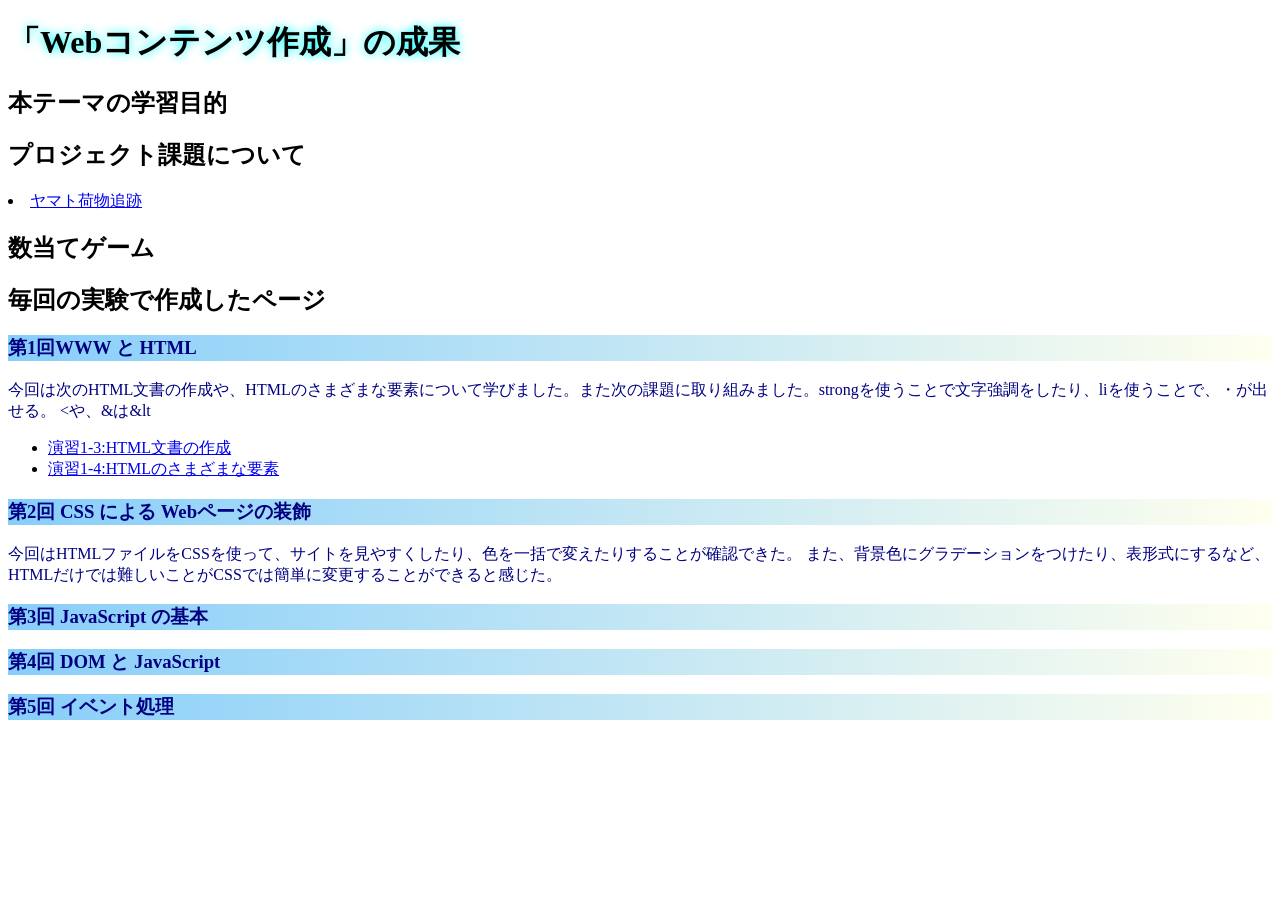
==== index.html @ d1de83aa "ああq" ====
<!DOCTYPE html>
<html>
  <head>
    <meta charset="utf-8">
    <title>My test page</title>
    <link rel="stylesheet" href="style.css">
  </head>
  <body>
    <h1>「Webコンテンツ作成」の成果</h1>
    <h2>本テーマの学習目的</h2>
    <h2>プロジェクト課題について</h2>
    <li><a href="./project.html" target="_blank">ヤマト荷物追跡</a></li>
    <h2>数当てゲーム</h2>
    <h2>毎回の実験で作成したページ</h2>
    <h3>第1回WWW と HTML</h3>
    <p>今回は次のHTML文書の作成や、HTMLのさまざまな要素について学びました。また次の課題に取り組みました。strongを使うことで文字強調をしたり、liを使うことで、・が出せる。
      &lt;や、&amp;は&amp;lt

    </p>
    <ul>
      <li><a href="https://g284222022.github.io/medialabo/practice-html/structure.html" target="_blank">演習1-3:HTML文書の作成</a></li>
      <li><a href="https://g284222022.github.io/medialabo/practice-html/elements.html" target="_blank">演習1-4:HTMLのさまざまな要素</a></li>
    </ul>
    
    <h3>第2回 CSS による Webページの装飾</h3>
    <p>今回はHTMLファイルをCSSを使って、サイトを見やすくしたり、色を一括で変えたりすることが確認できた。
      また、背景色にグラデーションをつけたり、表形式にするなど、HTMLだけでは難しいことがCSSでは簡単に変更することができると感じた。
    </p>
    <h3>第3回 JavaScript の基本</h3>
    <h3>第4回 DOM と JavaScript</h3>
    <h3>第5回 イベント処理</h3>
  </body>
</html>
---- style.css ----
p {
	color: navy;
}

h1{
	color: black;
	text-shadow: cyan 0px 0 10px;
}

h3, h4{
    color: navy;
	background: linear-gradient(0.25turn, lightskyblue, #ffef)
}
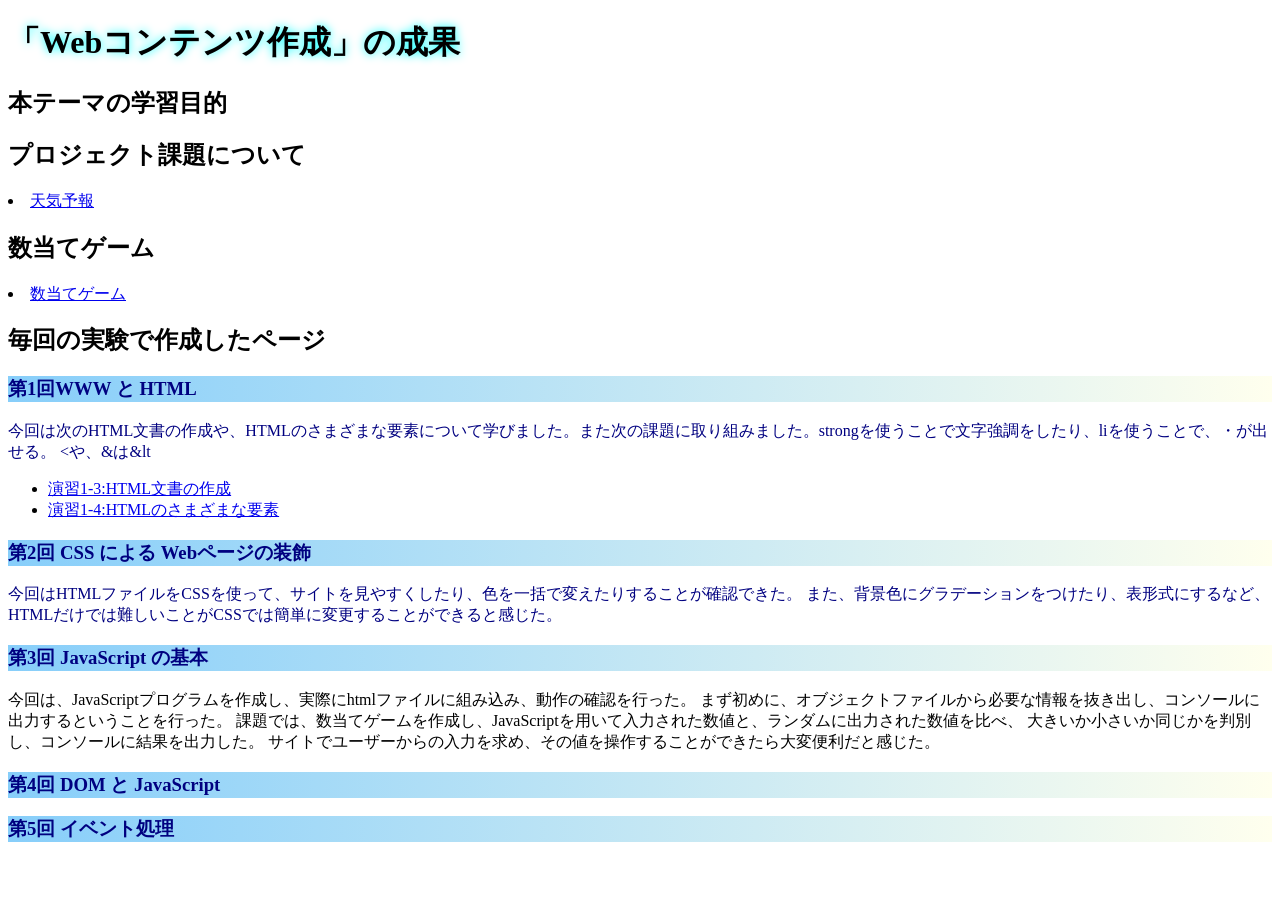
==== commit 1a061057: "kadai" ====
--- a/index.html
+++ b/index.html
@@ -9,8 +9,9 @@
     <h1>「Webコンテンツ作成」の成果</h1>
     <h2>本テーマの学習目的</h2>
     <h2>プロジェクト課題について</h2>
-    <li><a href="./project.html" target="_blank">ヤマト荷物追跡</a></li>
+    <li><a href="./project.html" target="_blank">天気予報</a></li>
     <h2>数当てゲーム</h2>
+    <li><a href="./practice-js/kazuate.html" target="_blank">数当てゲーム</a></li>
     <h2>毎回の実験で作成したページ</h2>
     <h3>第1回WWW と HTML</h3>
     <p>今回は次のHTML文書の作成や、HTMLのさまざまな要素について学びました。また次の課題に取り組みました。strongを使うことで文字強調をしたり、liを使うことで、・が出せる。
@@ -21,12 +22,17 @@
       <li><a href="https://g284222022.github.io/medialabo/practice-html/structure.html" target="_blank">演習1-3:HTML文書の作成</a></li>
       <li><a href="https://g284222022.github.io/medialabo/practice-html/elements.html" target="_blank">演習1-4:HTMLのさまざまな要素</a></li>
     </ul>
-    
     <h3>第2回 CSS による Webページの装飾</h3>
     <p>今回はHTMLファイルをCSSを使って、サイトを見やすくしたり、色を一括で変えたりすることが確認できた。
       また、背景色にグラデーションをつけたり、表形式にするなど、HTMLだけでは難しいことがCSSでは簡単に変更することができると感じた。
     </p>
     <h3>第3回 JavaScript の基本</h3>
+    今回は、JavaScriptプログラムを作成し、実際にhtmlファイルに組み込み、動作の確認を行った。
+    まず初めに、オブジェクトファイルから必要な情報を抜き出し、コンソールに出力するということを行った。
+    課題では、数当てゲームを作成し、JavaScriptを用いて入力された数値と、ランダムに出力された数値を比べ、
+    大きいか小さいか同じかを判別し、コンソールに結果を出力した。
+    サイトでユーザーからの入力を求め、その値を操作することができたら大変便利だと感じた。
+  
     <h3>第4回 DOM と JavaScript</h3>
     <h3>第5回 イベント処理</h3>
   </body>
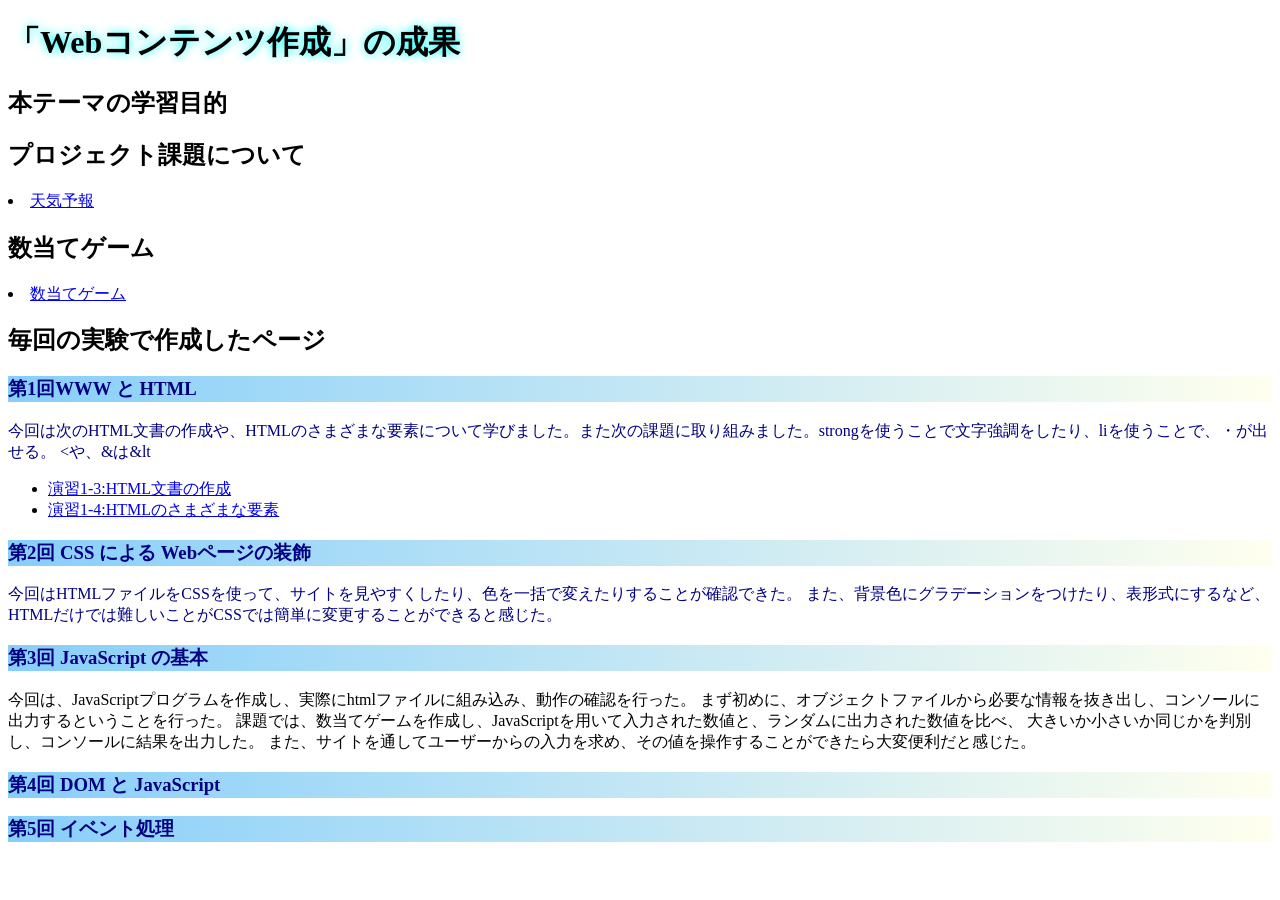
==== commit 73aaddc5: "kadai" ====
--- a/index.html
+++ b/index.html
@@ -31,7 +31,7 @@
     まず初めに、オブジェクトファイルから必要な情報を抜き出し、コンソールに出力するということを行った。
     課題では、数当てゲームを作成し、JavaScriptを用いて入力された数値と、ランダムに出力された数値を比べ、
     大きいか小さいか同じかを判別し、コンソールに結果を出力した。
-    サイトでユーザーからの入力を求め、その値を操作することができたら大変便利だと感じた。
+    また、サイトを通してユーザーからの入力を求め、その値を操作することができたら大変便利だと感じた。
   
     <h3>第4回 DOM と JavaScript</h3>
     <h3>第5回 イベント処理</h3>
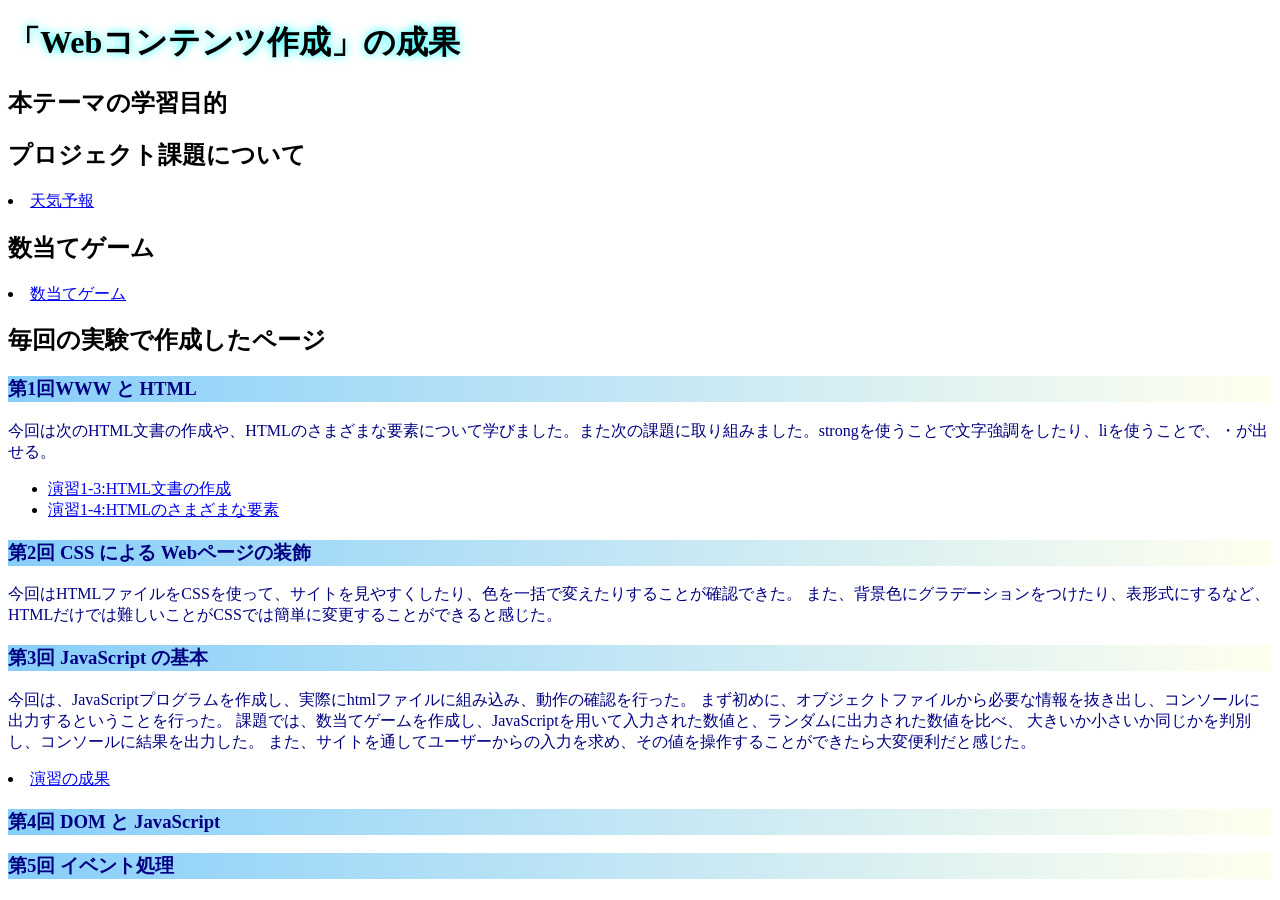
==== commit 56d809c5: "kadai" ====
--- a/index.html
+++ b/index.html
@@ -14,9 +14,8 @@
     <li><a href="./practice-js/kazuate.html" target="_blank">数当てゲーム</a></li>
     <h2>毎回の実験で作成したページ</h2>
     <h3>第1回WWW と HTML</h3>
-    <p>今回は次のHTML文書の作成や、HTMLのさまざまな要素について学びました。また次の課題に取り組みました。strongを使うことで文字強調をしたり、liを使うことで、・が出せる。
-      &lt;や、&amp;は&amp;lt
-
+    <p>
+      今回は次のHTML文書の作成や、HTMLのさまざまな要素について学びました。また次の課題に取り組みました。strongを使うことで文字強調をしたり、liを使うことで、・が出せる。
     </p>
     <ul>
       <li><a href="https://g284222022.github.io/medialabo/practice-html/structure.html" target="_blank">演習1-3:HTML文書の作成</a></li>
@@ -27,12 +26,13 @@
       また、背景色にグラデーションをつけたり、表形式にするなど、HTMLだけでは難しいことがCSSでは簡単に変更することができると感じた。
     </p>
     <h3>第3回 JavaScript の基本</h3>
-    今回は、JavaScriptプログラムを作成し、実際にhtmlファイルに組み込み、動作の確認を行った。
+    <p>今回は、JavaScriptプログラムを作成し、実際にhtmlファイルに組み込み、動作の確認を行った。
     まず初めに、オブジェクトファイルから必要な情報を抜き出し、コンソールに出力するということを行った。
     課題では、数当てゲームを作成し、JavaScriptを用いて入力された数値と、ランダムに出力された数値を比べ、
     大きいか小さいか同じかを判別し、コンソールに結果を出力した。
     また、サイトを通してユーザーからの入力を求め、その値を操作することができたら大変便利だと感じた。
-  
+    </p>
+    <li><a href="./practice-js/obj-practice.html" target="_blank">演習の成果</a></li>
     <h3>第4回 DOM と JavaScript</h3>
     <h3>第5回 イベント処理</h3>
   </body>
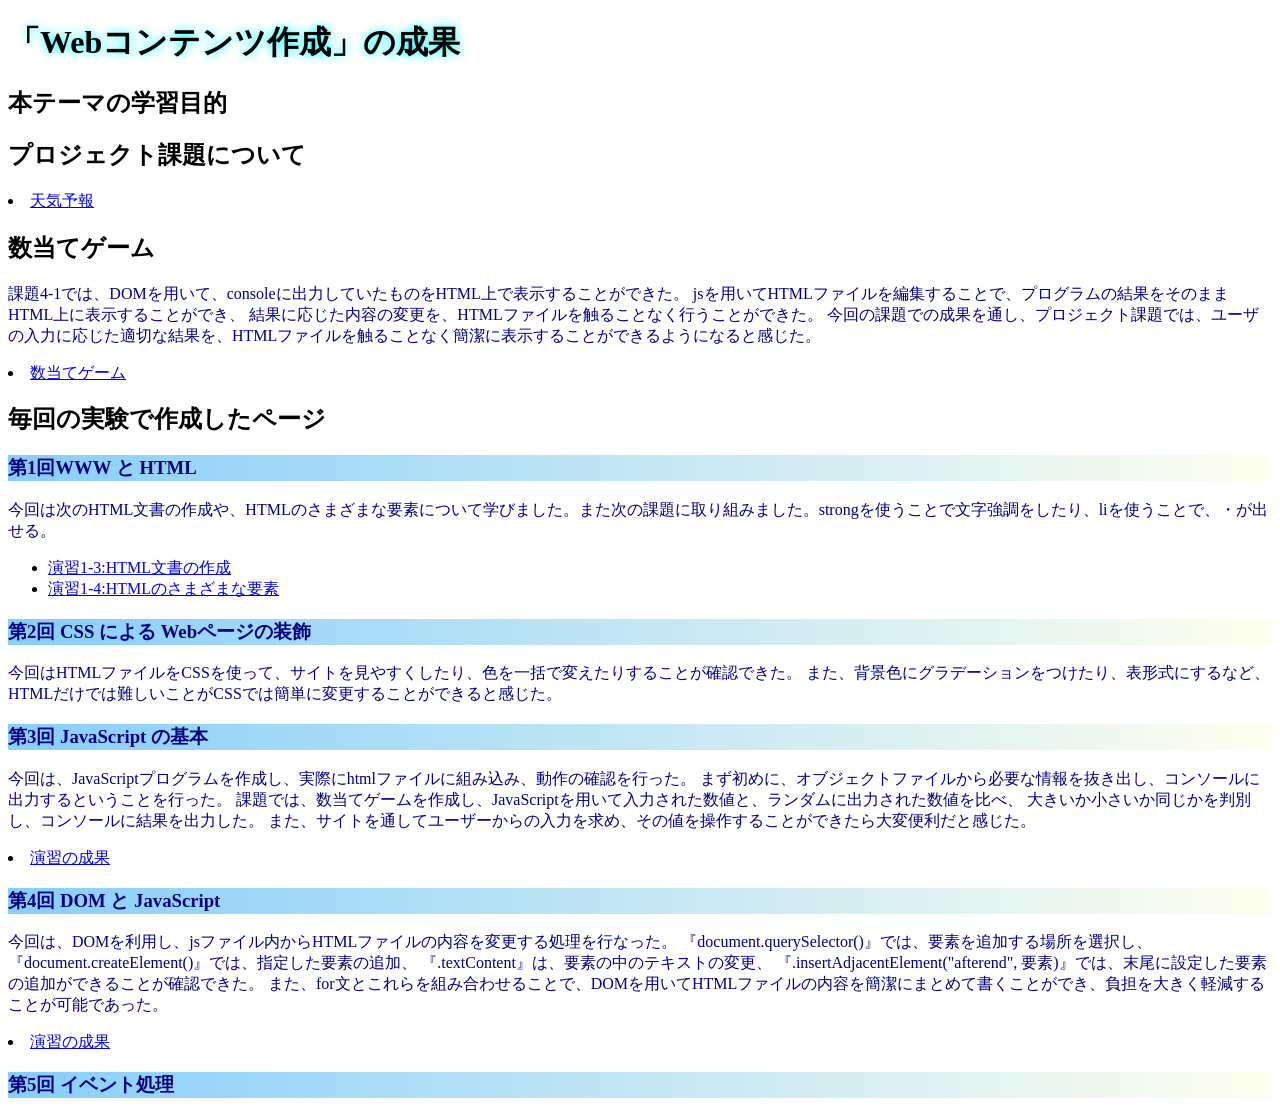
==== commit e9f3e6bd: "課題" ====
--- a/index.html
+++ b/index.html
@@ -11,7 +11,14 @@
     <h2>プロジェクト課題について</h2>
     <li><a href="./project.html" target="_blank">天気予報</a></li>
     <h2>数当てゲーム</h2>
-    <li><a href="./practice-js/kazuate.html" target="_blank">数当てゲーム</a></li>
+    <p>
+      課題4-1では、DOMを用いて、consoleに出力していたものをHTML上で表示することができた。
+      jsを用いてHTMLファイルを編集することで、プログラムの結果をそのままHTML上に表示することができ、
+      結果に応じた内容の変更を、HTMLファイルを触ることなく行うことができた。
+      今回の課題での成果を通し、プロジェクト課題では、ユーザの入力に応じた適切な結果を、HTMLファイルを触ることなく簡潔に表示することができるようになると感じた。
+    </p>
+    <li><a href="./kazuate.html" target="_blank">数当てゲーム</a></li>
+
     <h2>毎回の実験で作成したページ</h2>
     <h3>第1回WWW と HTML</h3>
     <p>
@@ -34,6 +41,15 @@
     </p>
     <li><a href="./practice-js/obj-practice.html" target="_blank">演習の成果</a></li>
     <h3>第4回 DOM と JavaScript</h3>
+    <p>
+      今回は、DOMを利用し、jsファイル内からHTMLファイルの内容を変更する処理を行なった。
+      『document.querySelector()』では、要素を追加する場所を選択し、
+      『document.createElement()』では、指定した要素の追加、
+      『.textContent』は、要素の中のテキストの変更、
+      『.insertAdjacentElement("afterend", 要素)』では、末尾に設定した要素の追加ができることが確認できた。
+      また、for文とこれらを組み合わせることで、DOMを用いてHTMLファイルの内容を簡潔にまとめて書くことができ、負担を大きく軽減することが可能であった。
+      <li><a href="./practice-dom/dom-exercise.html" target="_blank">演習の成果</a></li>
+    </p>
     <h3>第5回 イベント処理</h3>
   </body>
 </html>
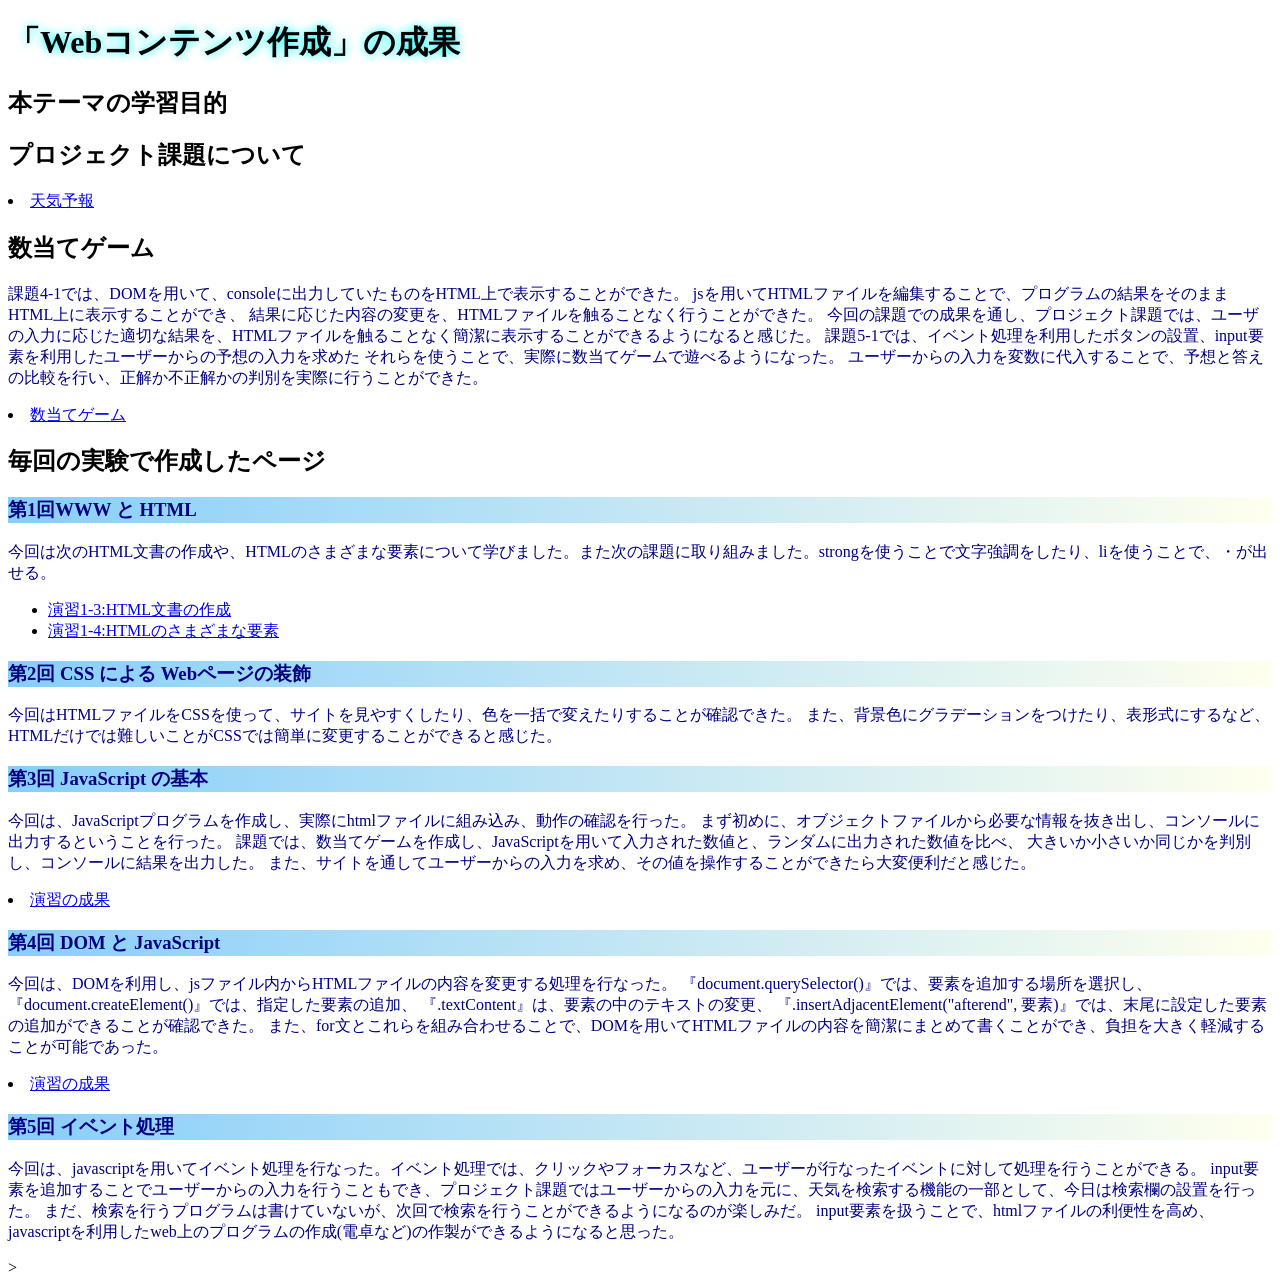
==== commit 793c02a6: "index" ====
--- a/index.html
+++ b/index.html
@@ -16,6 +16,10 @@
       jsを用いてHTMLファイルを編集することで、プログラムの結果をそのままHTML上に表示することができ、
       結果に応じた内容の変更を、HTMLファイルを触ることなく行うことができた。
       今回の課題での成果を通し、プロジェクト課題では、ユーザの入力に応じた適切な結果を、HTMLファイルを触ることなく簡潔に表示することができるようになると感じた。
+    
+      課題5-1では、イベント処理を利用したボタンの設置、input要素を利用したユーザーからの予想の入力を求めた
+      それらを使うことで、実際に数当てゲームで遊べるようになった。
+      ユーザーからの入力を変数に代入することで、予想と答えの比較を行い、正解か不正解かの判別を実際に行うことができた。
     </p>
     <li><a href="./kazuate.html" target="_blank">数当てゲーム</a></li>
 
@@ -51,5 +55,12 @@
       <li><a href="./practice-dom/dom-exercise.html" target="_blank">演習の成果</a></li>
     </p>
     <h3>第5回 イベント処理</h3>
+    <p>
+      今回は、javascriptを用いてイベント処理を行なった。イベント処理では、クリックやフォーカスなど、ユーザーが行なったイベントに対して処理を行うことができる。
+      input要素を追加することでユーザーからの入力を行うこともでき、プロジェクト課題ではユーザーからの入力を元に、天気を検索する機能の一部として、今日は検索欄の設置を行った。
+      まだ、検索を行うプログラムは書けていないが、次回で検索を行うことができるようになるのが楽しみだ。
+      input要素を扱うことで、htmlファイルの利便性を高め、javascriptを利用したweb上のプログラムの作成(電卓など)の作製ができるようになると思った。
+
+    </p>>
   </body>
 </html>
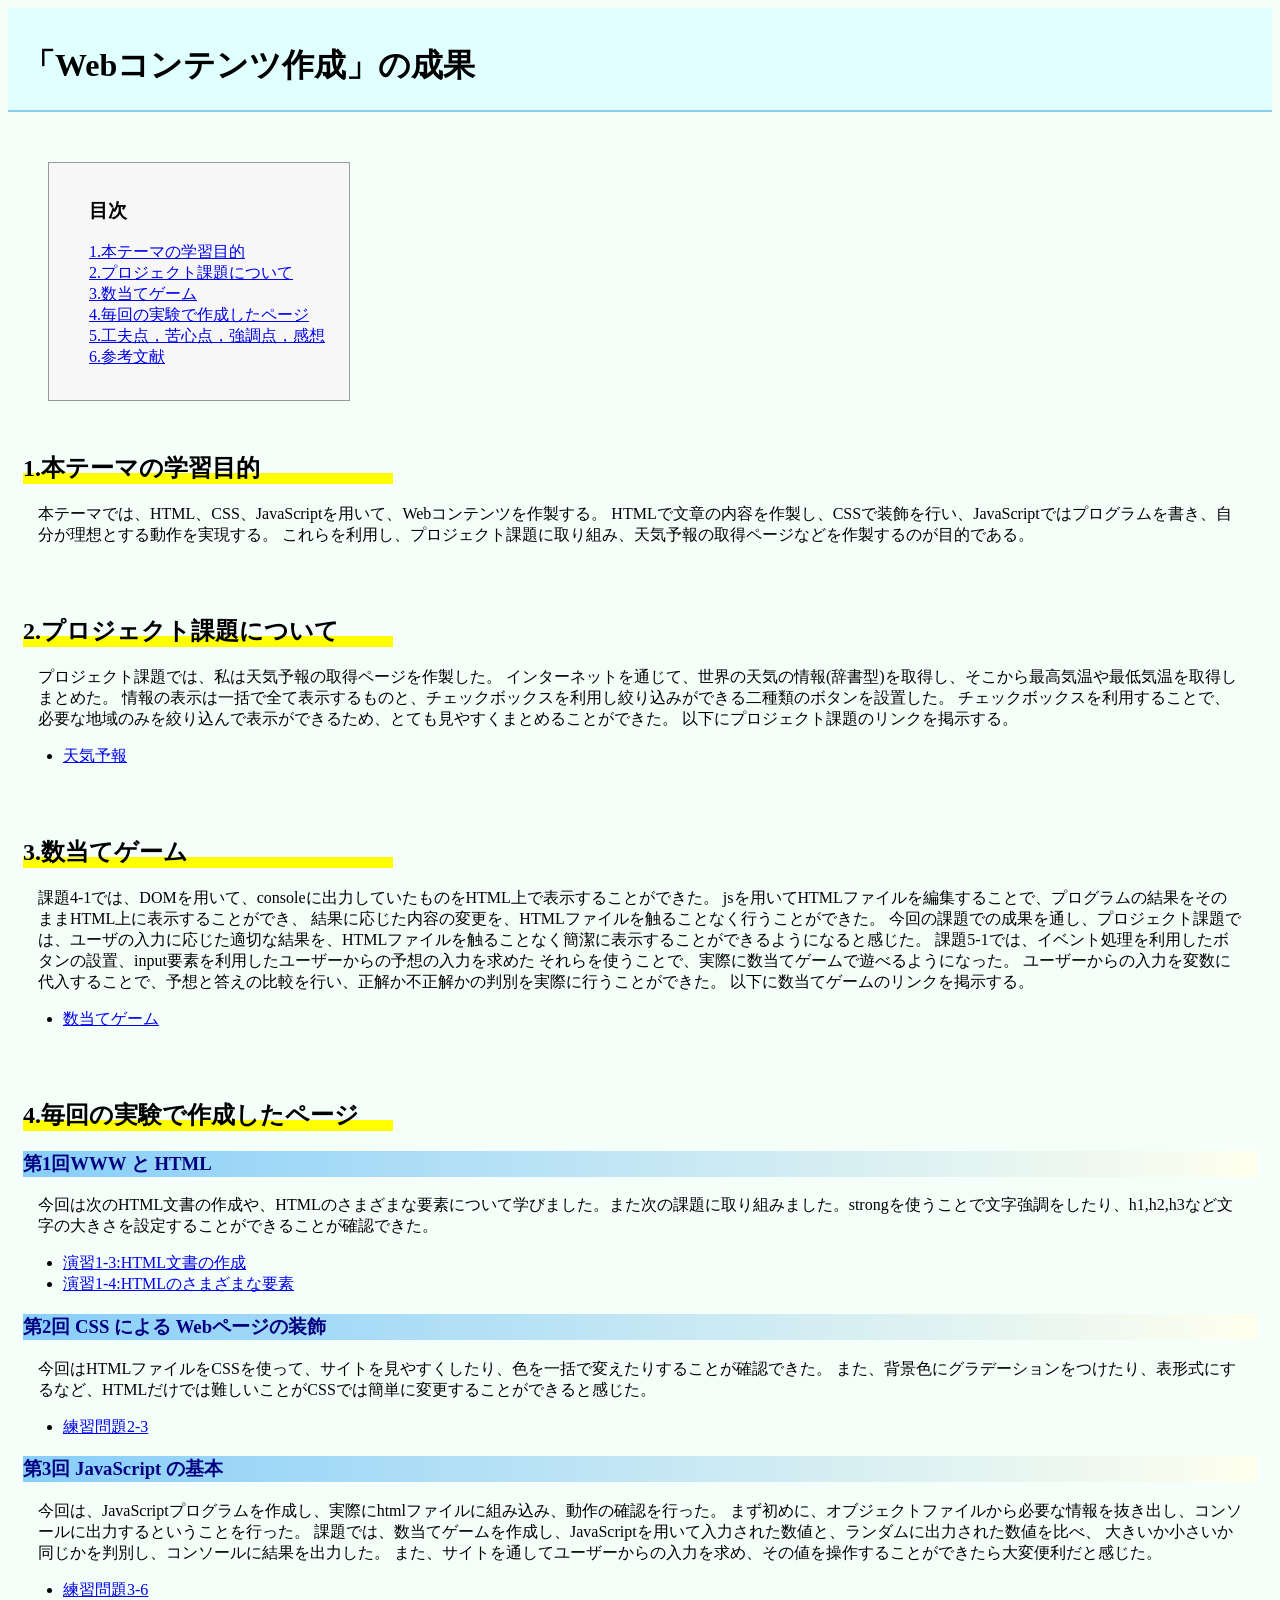
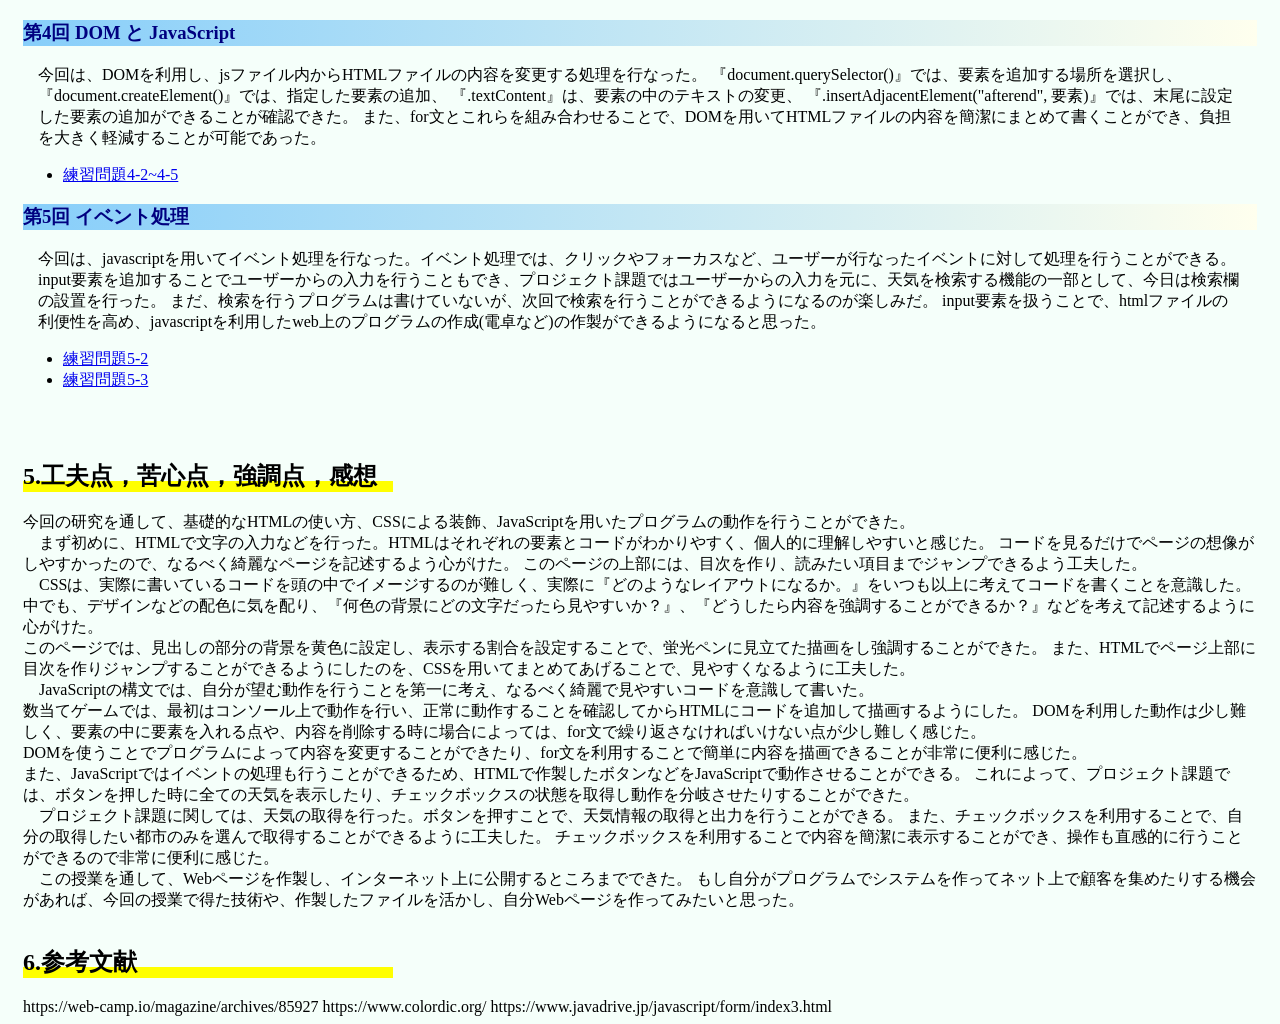
==== commit 51f2194b: "kadai" ====
--- a/index.html
+++ b/index.html
@@ -5,12 +5,56 @@
     <title>My test page</title>
     <link rel="stylesheet" href="style.css">
   </head>
+
+
   <body>
+    <header>
     <h1>「Webコンテンツ作成」の成果</h1>
-    <h2>本テーマの学習目的</h2>
-    <h2>プロジェクト課題について</h2>
-    <li><a href="./project.html" target="_blank">天気予報</a></li>
-    <h2>数当てゲーム</h2>
+    </header>
+
+
+      <ul>
+        <div class="jamp">
+        <ul><h3>目次</h3></ul>
+        <p>
+        <ul><a href="#tama">1.本テーマの学習目的</a></ul>
+        <ul><a href="#project">2.プロジェクト課題について</a></ul>
+        <ul><a href="#kazuate">3.数当てゲーム</a></ul>
+        <ul><a href="#page">4.毎回の実験で作成したページ</a></ul>
+        <ul><a href="#kansou">5.工夫点，苦心点，強調点，感想</a></ul>
+        <ul><a href="#sankou">6.参考文献</a></ul>
+        <p>
+      </div>
+      </ul>
+
+      
+    <div>
+    <a name="tama"><h2>1.本テーマの学習目的</h2></a>
+    
+    <p>
+    本テーマでは、HTML、CSS、JavaScriptを用いて、Webコンテンツを作製する。
+    HTMLで文章の内容を作製し、CSSで装飾を行い、JavaScriptではプログラムを書き、自分が理想とする動作を実現する。
+    これらを利用し、プロジェクト課題に取り組み、天気予報の取得ページなどを作製するのが目的である。
+    </p>
+    </div>
+    <br>
+
+
+    <div>
+    <a name="project"><h2>2.プロジェクト課題について</h2></a>
+    <p>
+      プロジェクト課題では、私は天気予報の取得ページを作製した。
+      インターネットを通じて、世界の天気の情報(辞書型)を取得し、そこから最高気温や最低気温を取得しまとめた。
+      情報の表示は一括で全て表示するものと、チェックボックスを利用し絞り込みができる二種類のボタンを設置した。
+      チェックボックスを利用することで、必要な地域のみを絞り込んで表示ができるため、とても見やすくまとめることができた。
+      以下にプロジェクト課題のリンクを掲示する。
+    </p>
+    <ul><li><a href="./project.html" target="_blank">天気予報</a></li></ul>
+    <br>
+    </div>
+
+    <div>
+    <a name="kazuate"><h2>3.数当てゲーム</h2></a>
     <p>
       課題4-1では、DOMを用いて、consoleに出力していたものをHTML上で表示することができた。
       jsを用いてHTMLファイルを編集することで、プログラムの結果をそのままHTML上に表示することができ、
@@ -20,31 +64,40 @@
       課題5-1では、イベント処理を利用したボタンの設置、input要素を利用したユーザーからの予想の入力を求めた
       それらを使うことで、実際に数当てゲームで遊べるようになった。
       ユーザーからの入力を変数に代入することで、予想と答えの比較を行い、正解か不正解かの判別を実際に行うことができた。
+      以下に数当てゲームのリンクを掲示する。
     </p>
-    <li><a href="./kazuate.html" target="_blank">数当てゲーム</a></li>
+    <ul><li><a href="./kazuate.html" target="_blank">数当てゲーム</a></li></ul>
+    <br>
+    </div>
 
-    <h2>毎回の実験で作成したページ</h2>
-    <h3>第1回WWW と HTML</h3>
+
+    <div>
+    <a name="page"><h2>4.毎回の実験で作成したページ</h2></a>
+    <h3 class="pa">第1回WWW と HTML</h3>
     <p>
-      今回は次のHTML文書の作成や、HTMLのさまざまな要素について学びました。また次の課題に取り組みました。strongを使うことで文字強調をしたり、liを使うことで、・が出せる。
+      今回は次のHTML文書の作成や、HTMLのさまざまな要素について学びました。また次の課題に取り組みました。strongを使うことで文字強調をしたり、h1,h2,h3など文字の大きさを設定することができることが確認できた。
     </p>
     <ul>
       <li><a href="https://g284222022.github.io/medialabo/practice-html/structure.html" target="_blank">演習1-3:HTML文書の作成</a></li>
       <li><a href="https://g284222022.github.io/medialabo/practice-html/elements.html" target="_blank">演習1-4:HTMLのさまざまな要素</a></li>
     </ul>
-    <h3>第2回 CSS による Webページの装飾</h3>
+
+    <h3 class="pa">第2回 CSS による Webページの装飾</h3>
     <p>今回はHTMLファイルをCSSを使って、サイトを見やすくしたり、色を一括で変えたりすることが確認できた。
       また、背景色にグラデーションをつけたり、表形式にするなど、HTMLだけでは難しいことがCSSでは簡単に変更することができると感じた。
+      <ul><li><a href="./practice-css/browser-intro.html" target="_blank">練習問題2-3</a></li></ul>
     </p>
-    <h3>第3回 JavaScript の基本</h3>
+
+    <h3 class="pa">第3回 JavaScript の基本</h3>
     <p>今回は、JavaScriptプログラムを作成し、実際にhtmlファイルに組み込み、動作の確認を行った。
     まず初めに、オブジェクトファイルから必要な情報を抜き出し、コンソールに出力するということを行った。
     課題では、数当てゲームを作成し、JavaScriptを用いて入力された数値と、ランダムに出力された数値を比べ、
     大きいか小さいか同じかを判別し、コンソールに結果を出力した。
     また、サイトを通してユーザーからの入力を求め、その値を操作することができたら大変便利だと感じた。
     </p>
-    <li><a href="./practice-js/obj-practice.html" target="_blank">演習の成果</a></li>
-    <h3>第4回 DOM と JavaScript</h3>
+    <ul><li><a href="./practice-js/obj-practice.html" target="_blank">練習問題3-6</a></li></ul>
+    
+    <h3 class="pa">第4回 DOM と JavaScript</h3>
     <p>
       今回は、DOMを利用し、jsファイル内からHTMLファイルの内容を変更する処理を行なった。
       『document.querySelector()』では、要素を追加する場所を選択し、
@@ -52,15 +105,56 @@
       『.textContent』は、要素の中のテキストの変更、
       『.insertAdjacentElement("afterend", 要素)』では、末尾に設定した要素の追加ができることが確認できた。
       また、for文とこれらを組み合わせることで、DOMを用いてHTMLファイルの内容を簡潔にまとめて書くことができ、負担を大きく軽減することが可能であった。
-      <li><a href="./practice-dom/dom-exercise.html" target="_blank">演習の成果</a></li>
+      <ul><li><a href="./practice-dom/dom-exercise.html" target="_blank">練習問題4-2~4-5</a></li></ul>
     </p>
-    <h3>第5回 イベント処理</h3>
+    
+    <h3 class="pa">第5回 イベント処理</h3>
     <p>
       今回は、javascriptを用いてイベント処理を行なった。イベント処理では、クリックやフォーカスなど、ユーザーが行なったイベントに対して処理を行うことができる。
       input要素を追加することでユーザーからの入力を行うこともでき、プロジェクト課題ではユーザーからの入力を元に、天気を検索する機能の一部として、今日は検索欄の設置を行った。
       まだ、検索を行うプログラムは書けていないが、次回で検索を行うことができるようになるのが楽しみだ。
       input要素を扱うことで、htmlファイルの利便性を高め、javascriptを利用したweb上のプログラムの作成(電卓など)の作製ができるようになると思った。
+      <ul>
+        <li><a href="./practice-event/event-intro.html" target="_blank">練習問題5-2</a></li>
+        <li><a href="./practice-event/event-list.html" target="_blank">練習問題5-3</a></li>
+      </ul>
+    </p>
+    <br>
+    </div>
 
-    </p>>
+    <div>
+    <a name="kansou"><h2>5.工夫点，苦心点，強調点，感想</h2></a>
+    今回の研究を通して、基礎的なHTMLの使い方、CSSによる装飾、JavaScriptを用いたプログラムの動作を行うことができた。<br>
+    &emsp;まず初めに、HTMLで文字の入力などを行った。HTMLはそれぞれの要素とコードがわかりやすく、個人的に理解しやすいと感じた。
+    コードを見るだけでページの想像がしやすかったので、なるべく綺麗なページを記述するよう心がけた。
+    このページの上部には、目次を作り、読みたい項目までジャンプできるよう工夫した。
+
+    <br>&emsp;CSSは、実際に書いているコードを頭の中でイメージするのが難しく、実際に『どのようなレイアウトになるか。』をいつも以上に考えてコードを書くことを意識した。 
+    中でも、デザインなどの配色に気を配り、『何色の背景にどの文字だったら見やすいか？』、『どうしたら内容を強調することができるか？』などを考えて記述するように心がけた。
+    <br>このページでは、見出しの部分の背景を黄色に設定し、表示する割合を設定することで、蛍光ペンに見立てた描画をし強調することができた。
+    また、HTMLでページ上部に目次を作りジャンプすることができるようにしたのを、CSSを用いてまとめてあげることで、見やすくなるように工夫した。
+    
+    <br>&emsp;JavaScriptの構文では、自分が望む動作を行うことを第一に考え、なるべく綺麗で見やすいコードを意識して書いた。
+    <br>数当てゲームでは、最初はコンソール上で動作を行い、正常に動作することを確認してからHTMLにコードを追加して描画するようにした。
+    DOMを利用した動作は少し難しく、要素の中に要素を入れる点や、内容を削除する時に場合によっては、for文で繰り返さなければいけない点が少し難しく感じた。
+    <br>DOMを使うことでプログラムによって内容を変更することができたり、for文を利用することで簡単に内容を描画できることが非常に便利に感じた。
+    <br>また、JavaScriptではイベントの処理も行うことができるため、HTMLで作製したボタンなどをJavaScriptで動作させることができる。
+    これによって、プロジェクト課題では、ボタンを押した時に全ての天気を表示したり、チェックボックスの状態を取得し動作を分岐させたりすることができた。
+    
+    <br>&emsp;プロジェクト課題に関しては、天気の取得を行った。ボタンを押すことで、天気情報の取得と出力を行うことができる。
+    また、チェックボックスを利用することで、自分の取得したい都市のみを選んで取得することができるように工夫した。
+    チェックボックスを利用することで内容を簡潔に表示することができ、操作も直感的に行うことができるので非常に便利に感じた。
+
+    <br>&emsp;この授業を通して、Webページを作製し、インターネット上に公開するところまでできた。
+    もし自分がプログラムでシステムを作ってネット上で顧客を集めたりする機会があれば、今回の授業で得た技術や、作製したファイルを活かし、自分Webページを作ってみたいと思った。
+
+    </div>
+
+    <div>
+    <a name="sankou"><h2>6.参考文献</h2></a>
+    https://web-camp.io/magazine/archives/85927
+    https://www.colordic.org/
+    https://www.javadrive.jp/javascript/form/index3.html
+  </div>
   </body>
 </html>
--- a/style.css
+++ b/style.css
@@ -1,13 +1,40 @@
 p {
-	color: navy;
+	color: black;
+	padding: 0px 15px 0;
 }
 
-h1{
-	color: black;
-	text-shadow: cyan 0px 0 10px;
+div{
+	padding: 15px 15px 0;
 }
 
-h3, h4{
+header{
+	color: black;
+	background-color: #e0ffff;
+	padding: 15px 15px 0;
+	border-bottom: 2px solid skyblue;
+	margin-bottom: 50px;
+}
+
+h2{
+	color: black;
+	background: linear-gradient(transparent 65%, yellow 30%);
+    width: 370px;
+}
+
+h3.pa{
     color: navy;
-	background: linear-gradient(0.25turn, lightskyblue, #ffef)
+	background: linear-gradient(0.25turn, lightskyblue, #ffef);
+}
+
+div.jamp{
+		margin-bottom: 10px;
+		padding: 1em 0em;
+		border: 1px solid #999;
+		background-color: #f7f7f7;
+		width: 300px;
+}
+
+
+html{
+	background-color: #f5fffa ;
 }
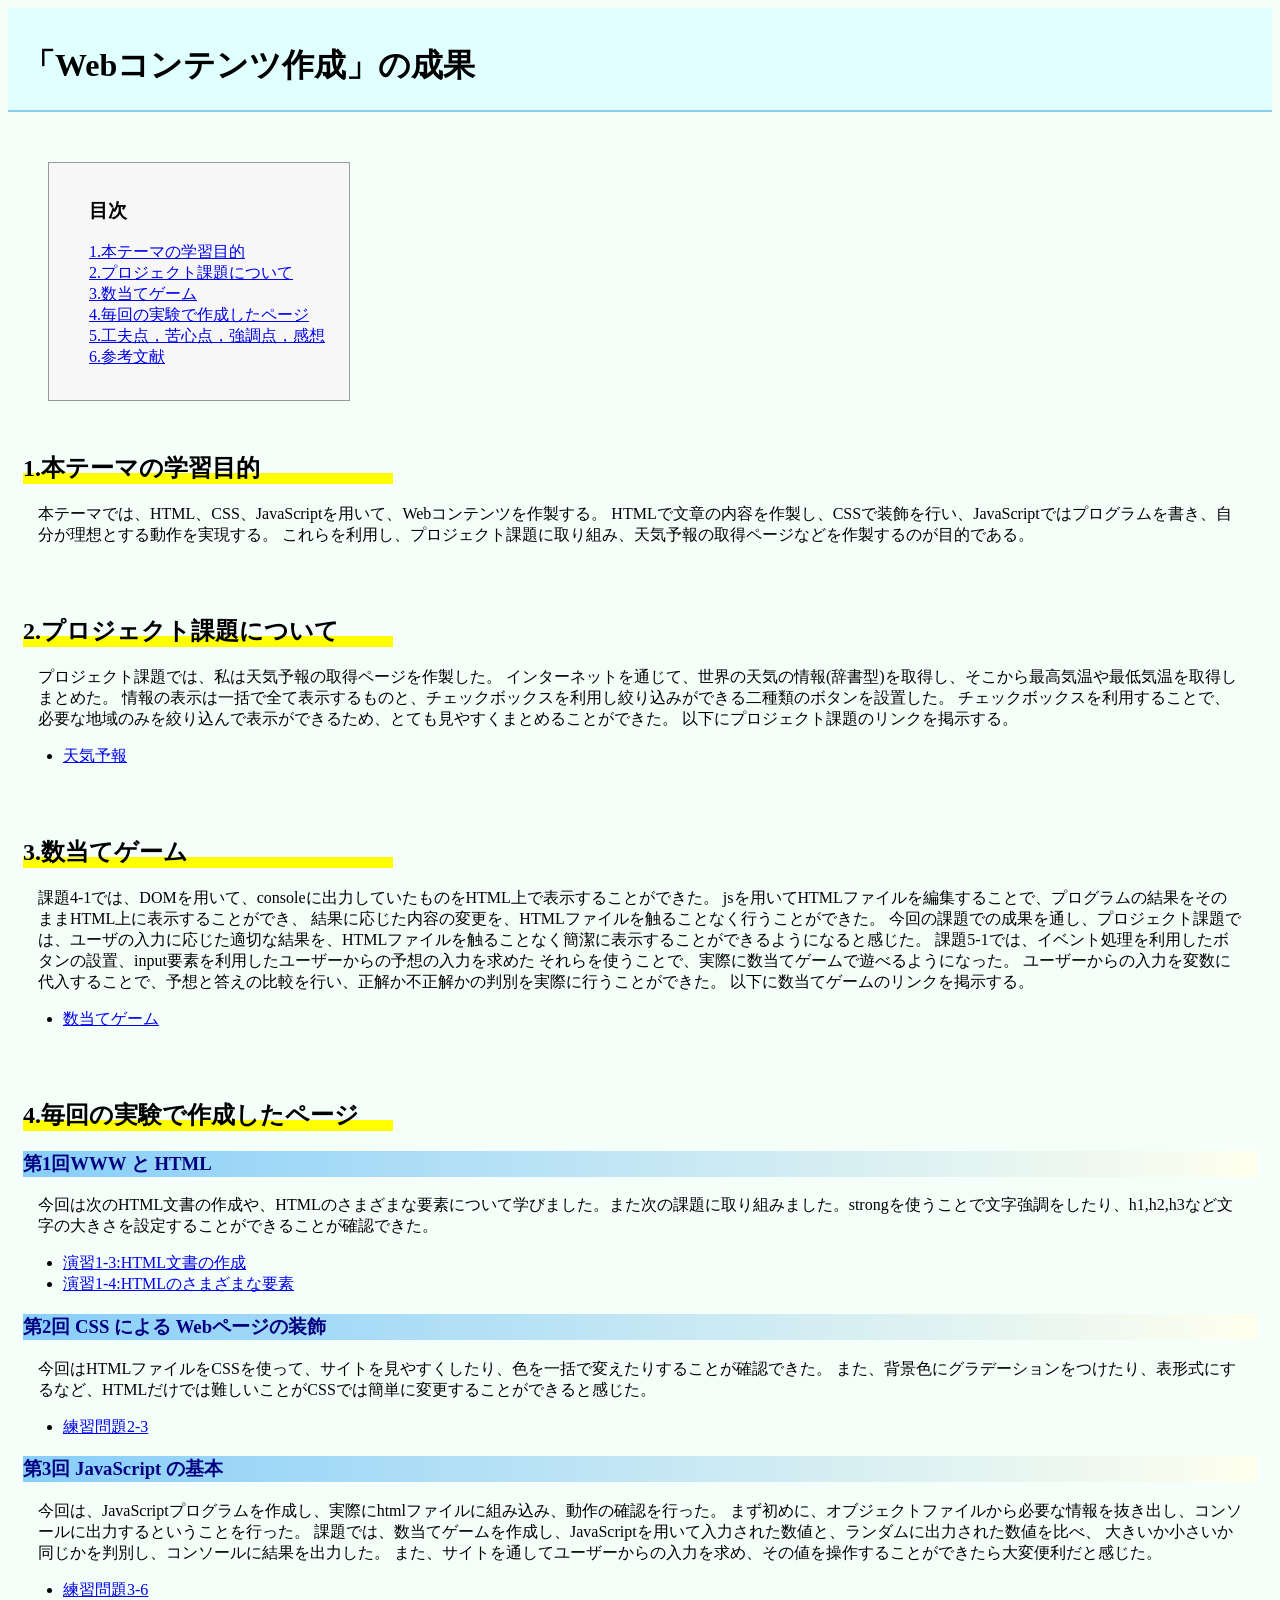
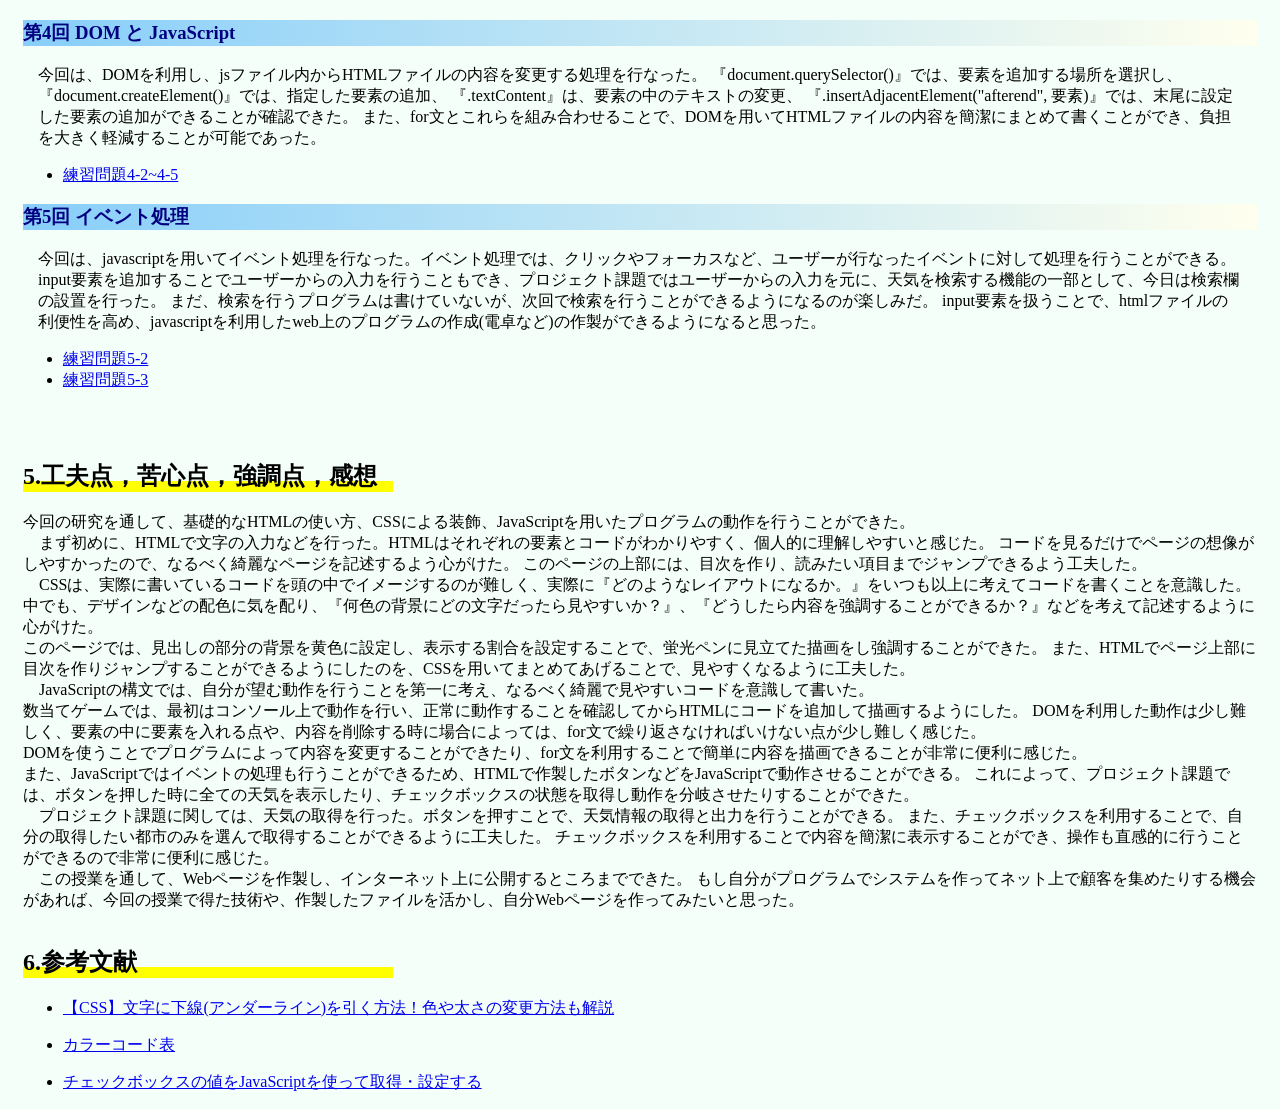
==== commit 226131e0: "kadai" ====
--- a/index.html
+++ b/index.html
@@ -152,9 +152,9 @@
 
     <div>
     <a name="sankou"><h2>6.参考文献</h2></a>
-    https://web-camp.io/magazine/archives/85927
-    https://www.colordic.org/
-    https://www.javadrive.jp/javascript/form/index3.html
+    <ul><li><a href="https://web-camp.io/magazine/archives/85927" target="_blank">【CSS】文字に下線(アンダーライン)を引く方法！色や太さの変更方法も解説</a></li></ul>
+    <ul><li><a href="https://www.colordic.org/" target="_blank">カラーコード表</a></li></ul>
+    <ul><li><a href="https://www.javadrive.jp/javascript/form/index3.html" target="_blank">チェックボックスの値をJavaScriptを使って取得・設定する</a></li></ul>
   </div>
   </body>
 </html>
